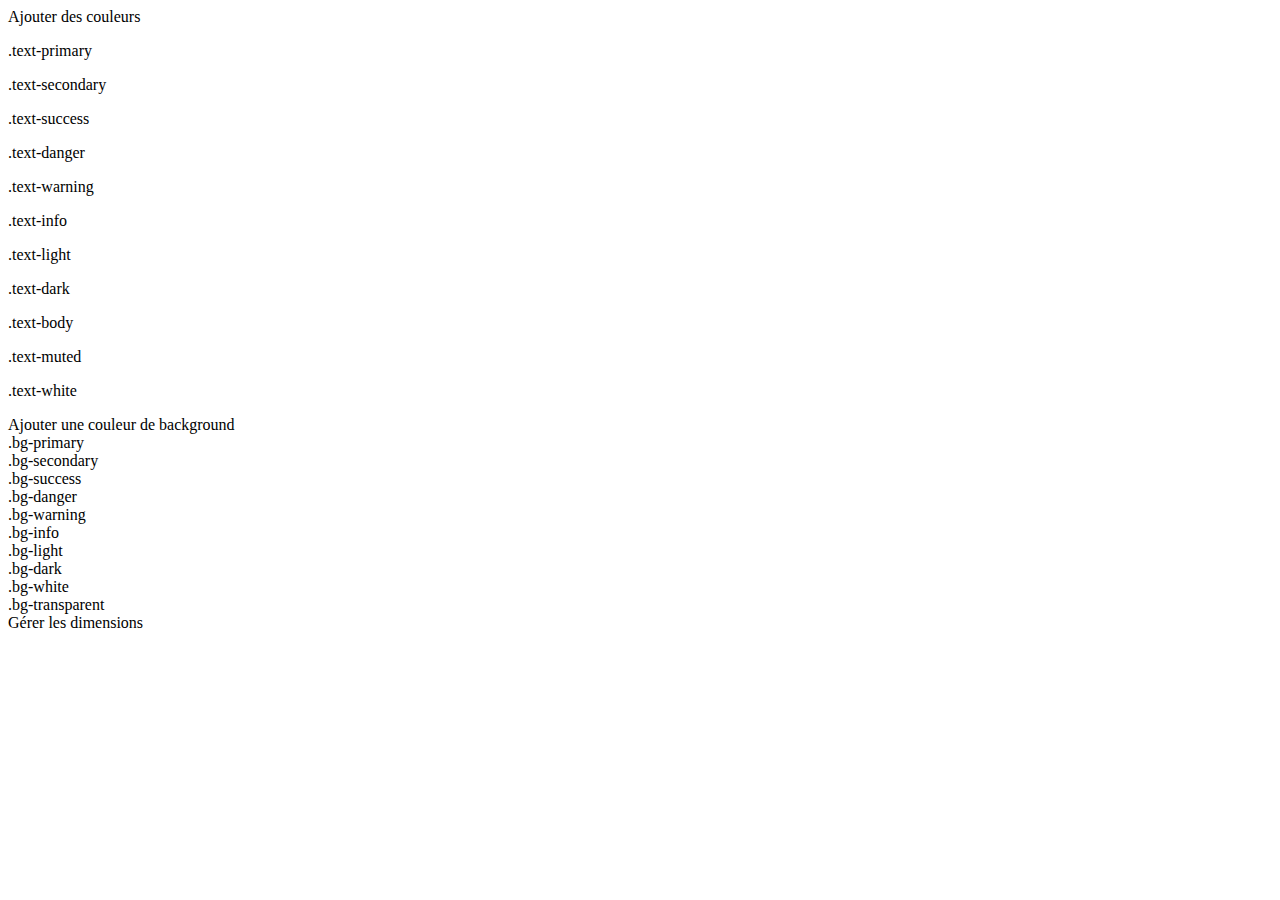
==== doc.html @ 023a7576 "Play with margins/padding" ====
<!DOCTYPE html>
<html lang="en">
<head>
    <meta charset="UTF-8">
    <title>Title</title>
</head>
<body>

Ajouter des couleurs

<p class="text-primary">.text-primary</p>
<p class="text-secondary">.text-secondary</p>
<p class="text-success">.text-success</p>
<p class="text-danger">.text-danger</p>
<p class="text-warning bg-dark">.text-warning</p>
<p class="text-info bg-dark">.text-info</p>
<p class="text-light bg-dark">.text-light</p>
<p class="text-dark">.text-dark</p>
<p class="text-body">.text-body</p>
<p class="text-muted">.text-muted</p>
<p class="text-white">.text-white</p>


Ajouter une couleur de background

<div class="bg-primary">.bg-primary</div>
<div class="bg-secondary">.bg-secondary</div>
<div class="bg-success">.bg-success</div>
<div class="bg-danger">.bg-danger</div>
<div class="bg-warning">.bg-warning</div>
<div class="bg-info">.bg-info</div>
<div class="bg-light">.bg-light</div>
<div class="bg-dark">.bg-dark</div>
<div class="bg-white">.bg-white</div>
<div class="bg-transparent">.bg-transparent</div>


Gérer les dimensions

<div class="w-25"></div>
<div class="w-50"></div>
<div class="w-75"></div>
<div class="w-100"></div>

<!-- Pareil avec height -->

<div class="h-..."></div>

<div class="vh-100"></div>
<div class="vw-100"></div>

<div class="min-vh-100"></div>
<div class="min-vw-100"></div>





</body>
</html>
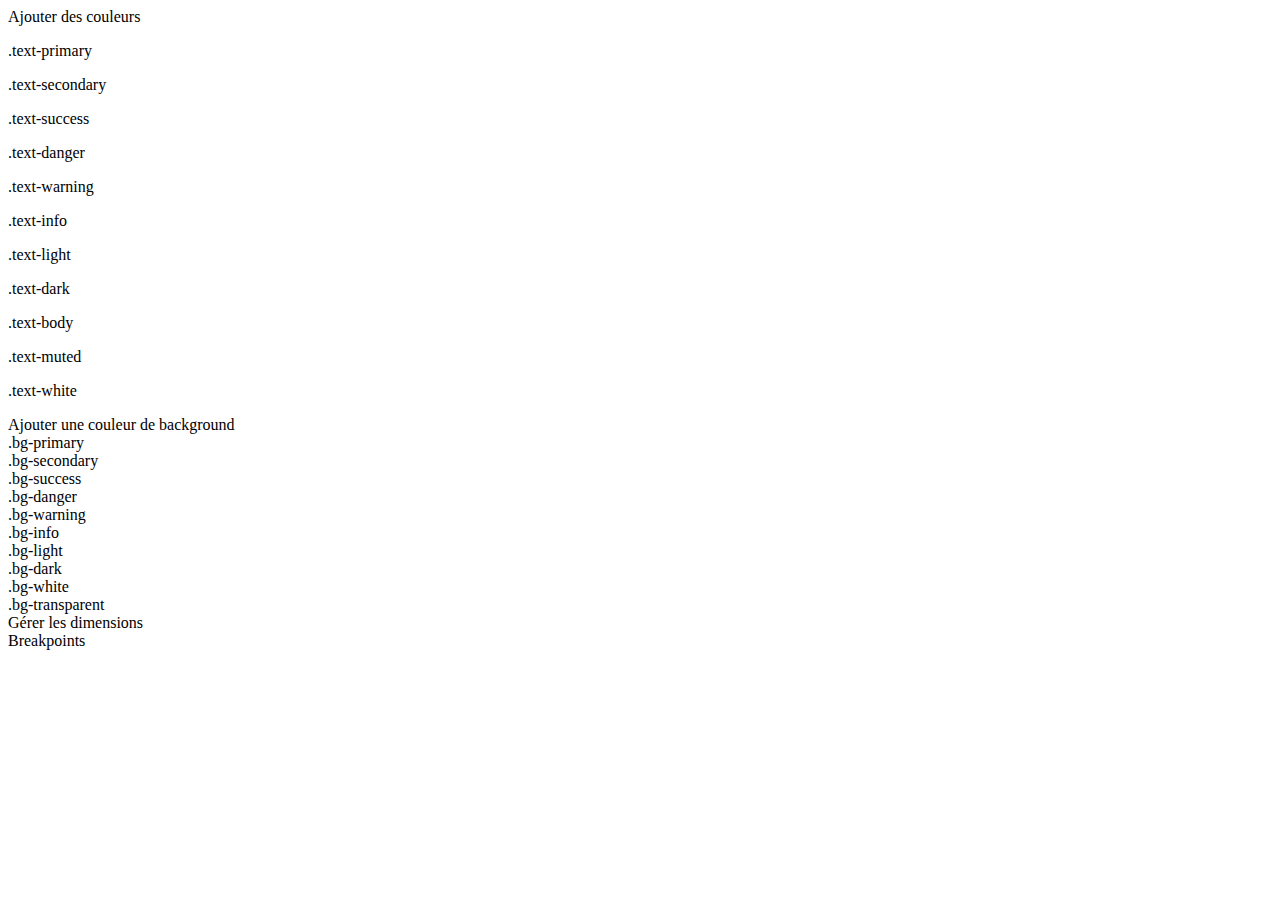
==== commit 691f7c54: "Break point" ====
--- a/doc.html
+++ b/doc.html
@@ -53,7 +53,16 @@
 <div class="min-vw-100"></div>
 
 
-
+Breakpoints
+<!-- Aide à faire un design responsive -->
+<!--
+    xs : 0 - 576 px
+    sm : >= 576 px
+    md : >= 768 px
+    lg : >= 992 px
+    xl : >= 1200 px
+    xxl : >= 1400 px
+-->
 
 
 </body>
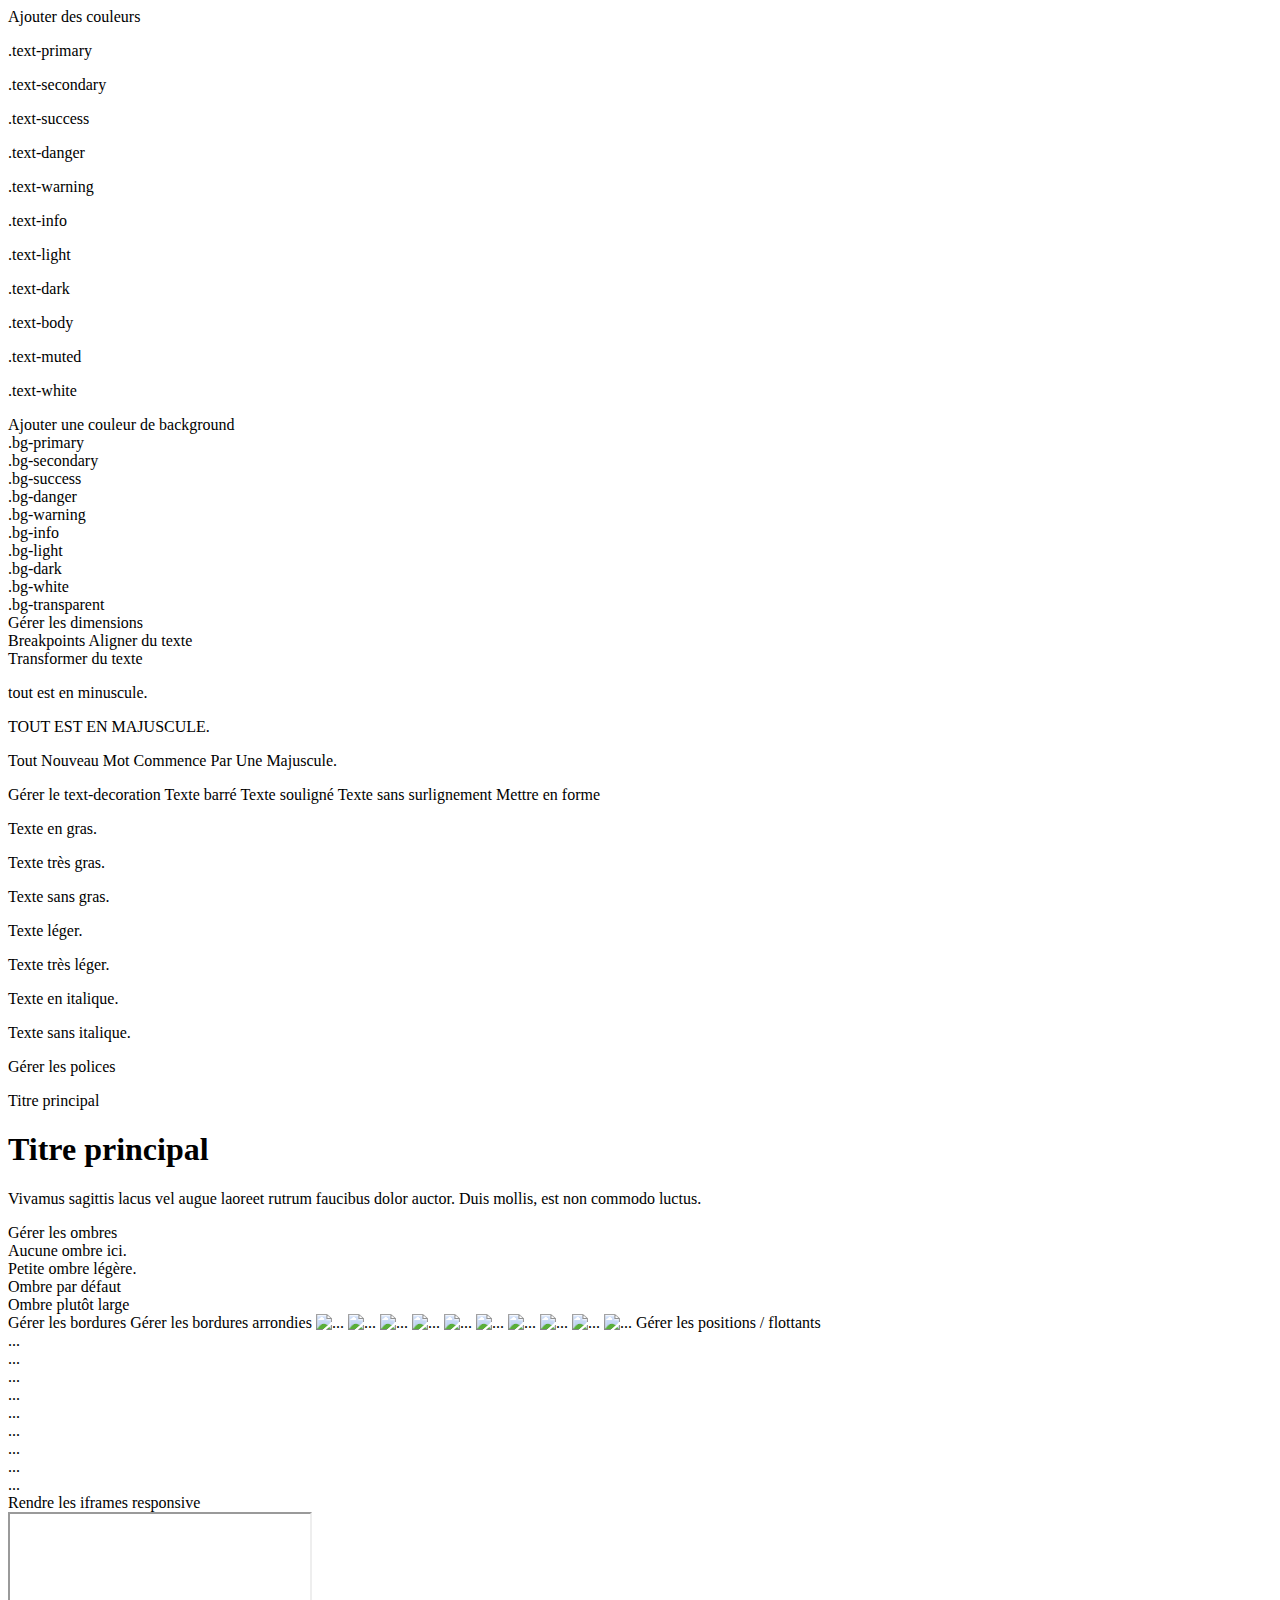
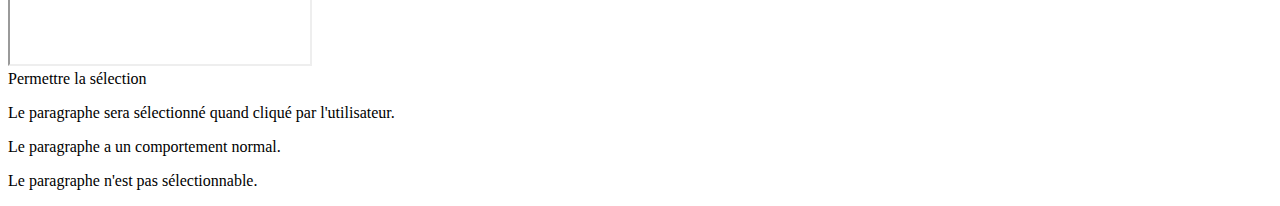
==== commit f2d3042b: "Play with text 2 + doc" ====
--- a/doc.html
+++ b/doc.html
@@ -65,5 +65,137 @@
 -->
 
 
+Aligner du texte
+
+<div class="text-start"></div>
+<div class="text-center"></div>
+<div class="text-end"></div>
+
+<div class="text-md-center text-sm-end text-center"></div>
+
+
+
+Transformer du texte
+
+<p class="text-lowercase">tout est en minuscule.</p>
+<p class="text-uppercase">TOUT EST EN MAJUSCULE.</p>
+<p class="text-capitalize">Tout Nouveau Mot Commence Par Une Majuscule.</p>
+
+
+
+
+Gérer le text-decoration
+
+<a class="text-decoration-line-through">Texte barré</a>
+<a class="text-decoration-underline">Texte souligné</a>
+<a class="text-decoration-none">Texte sans surlignement</a>
+
+
+Mettre en forme
+
+<p class="fw-bold">Texte en gras.</p>
+<p class="fw-bolder">Texte très gras.</p>
+<p class="fw-normal">Texte sans gras.</p>
+<p class="fw-light">Texte léger.</p>
+<p class="fw-lighter">Texte très léger.</p>
+<p class="fst-italic">Texte en italique.</p>
+<p class="fst-normal">Texte sans italique.</p>
+
+
+Gérer les polices
+
+<p class="h1">Titre principal</p> <!-- h1, h2, h3, ... h6 -->
+<h1 class="display-1">Titre principal</h1> <!-- display-1 ... display-6 -->
+
+<!-- Pour les descriptions -->
+<p class="lead">
+    Vivamus sagittis lacus vel augue laoreet rutrum faucibus dolor auctor. Duis mollis, est non commodo luctus.
+</p>
+
+
+Gérer les ombres
+
+<div class="shadow-none">Aucune ombre ici.</div>
+<div class="shadow-sm">Petite ombre légère.</div>
+<div class="shadow">Ombre par défaut</div>
+<div class="shadow-lg">Ombre plutôt large</div>
+
+
+Gérer les bordures
+
+<span class="border"></span>
+<span class="border-top"></span>
+<span class="border-end"></span>
+<span class="border-bottom"></span>
+<span class="border-start"></span>
+
+<span class="border-0"></span>
+<span class="border-top-0"></span>
+<span class="border-end-0"></span>
+<span class="border-bottom-0"></span>
+<span class="border-start-0"></span>
+
+<span class="border border-primary"></span>
+<span class="border border-secondary"></span>
+<span class="border border-success"></span>
+<span class="border border-danger"></span>
+<span class="border border-warning"></span>
+<span class="border border-info"></span>
+<span class="border border-light"></span>
+<span class="border border-dark"></span>
+<span class="border border-white"></span>
+
+
+Gérer les bordures arrondies
+
+<img src="..." class="rounded" alt="...">
+<img src="..." class="rounded-top" alt="...">
+<img src="..." class="rounded-end" alt="...">
+<img src="..." class="rounded-bottom" alt="...">
+<img src="..." class="rounded-start" alt="...">
+<img src="..." class="rounded-circle" alt="...">
+<img src="..." class="rounded-pill" alt="...">
+<img src="..." class="rounded-0" alt="...">
+
+<img src="..." class="rounded-sm" alt="...">
+<img src="..." class="rounded-lg" alt="...">
+
+
+Gérer les positions / flottants
+
+<div class="position-static">...</div>
+<div class="position-relative">...</div>
+<div class="position-absolute">...</div>
+<div class="position-fixed">...</div>
+<div class="position-sticky">...</div>
+
+<div class="float-start">...</div>
+<div class="float-end">...</div>
+<div class="float-none">...</div>
+
+<div class="float-md-end">...</div> <!-- Sera aligné en tant que flottant, à droite, jusqu'au breakpoint md -->
+
+
+Rendre les iframes responsive
+
+<div class="ratio ratio-16x9">
+    <iframe allowfullscreen src="https://www.youtube.com/embed/lXgLyCYuYA4"></iframe>
+</div>
+
+<!--
+    Formats
+        - ratio-1x1
+        - ratio-16x9
+        - ratio-4x3
+        - ratio-21x9
+-->
+
+
+Permettre la sélection
+
+<p class="user-select-all">Le paragraphe sera sélectionné quand cliqué par l'utilisateur.</p>
+<p class="user-select-auto">Le paragraphe a un comportement normal.</p>
+<p class="user-select-none">Le paragraphe n'est pas sélectionnable.</p>
+
 </body>
 </html>
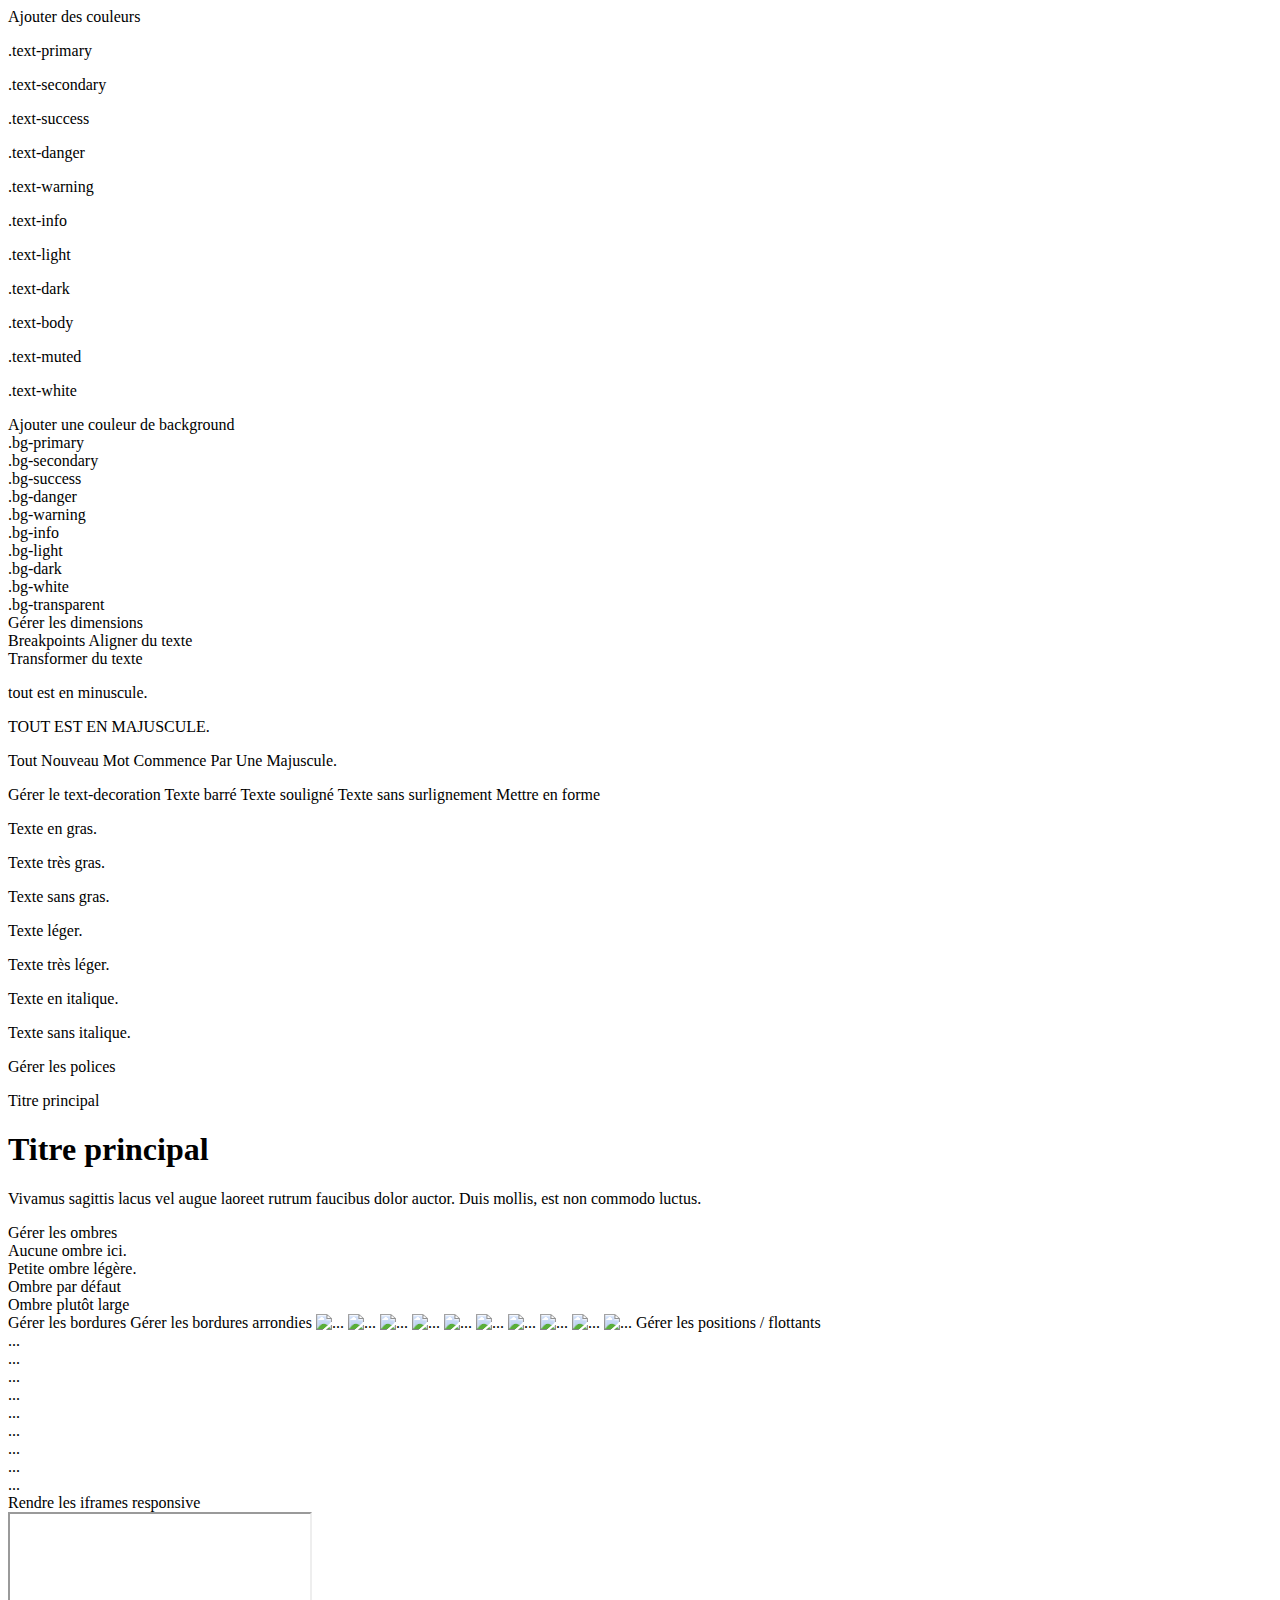
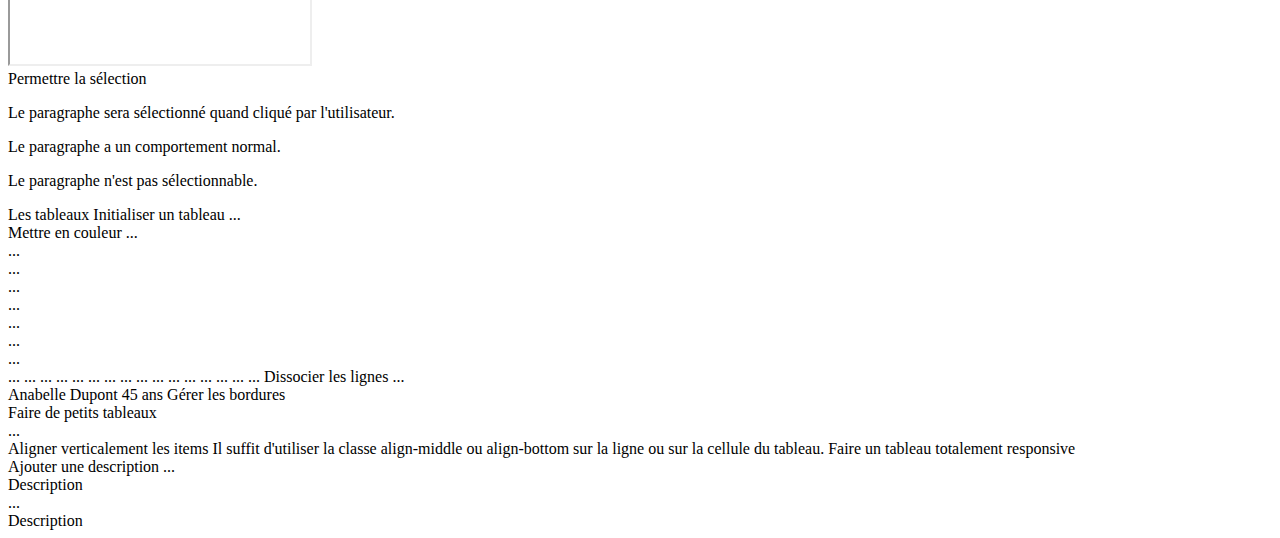
==== commit 7204a6a9: "Tables" ====
--- a/doc.html
+++ b/doc.html
@@ -197,5 +197,114 @@
 <p class="user-select-auto">Le paragraphe a un comportement normal.</p>
 <p class="user-select-none">Le paragraphe n'est pas sélectionnable.</p>
 
+
+
+Les tableaux
+
+Initialiser un tableau
+
+<table class="table">
+    ...
+</table>
+
+
+Mettre en couleur
+
+<!-- Sur le tableau -->
+<table class="table-primary">...</table>
+<table class="table-secondary">...</table>
+<table class="table-success">...</table>
+<table class="table-danger">...</table>
+<table class="table-warning">...</table>
+<table class="table-info">...</table>
+<table class="table-light">...</table>
+<table class="table-dark">...</table>
+
+<!-- Sur des lignes -->
+<tr class="table-primary">...</tr>
+<tr class="table-secondary">...</tr>
+<tr class="table-success">...</tr>
+<tr class="table-danger">...</tr>
+<tr class="table-warning">...</tr>
+<tr class="table-info">...</tr>
+<tr class="table-light">...</tr>
+<tr class="table-dark">...</tr>
+
+<!-- Sur des cellules (`td` ou `th`) -->
+<tr>
+    <td class="table-primary">...</td>
+    <td class="table-secondary">...</td>
+    <td class="table-success">...</td>
+    <td class="table-danger">...</td>
+    <td class="table-warning">...</td>
+    <td class="table-info">...</td>
+    <td class="table-light">...</td>
+    <td class="table-dark">...</td>
+</tr>
+
+
+Dissocier les lignes
+
+<table class="table table-striped table-hover">
+    ...
+</table>
+
+<!-- Et pour mettre en valeur :  -->
+<tr>
+    <td class="table-active">Anabelle</td>
+    <td>Dupont</td>
+    <td>45 ans</td>
+</tr>
+
+
+Gérer les bordures
+
+<table class="table table-bordered border-primary">
+
+</table>
+
+<!-- Pour retirer les bordures -->
+<table class="table table-borderless">
+
+    </div>
+
+
+    Faire de petits tableaux
+
+    <table class="table table-sm">
+        ...
+    </table>
+
+
+    Aligner verticalement les items
+
+    Il suffit d'utiliser la classe align-middle ou align-bottom sur la ligne ou sur la cellule du tableau.
+
+
+    Faire un tableau totalement responsive
+
+    <table class="table table-responsive">
+
+    </table>
+
+    <!-- En utilisant les breakpoints -->
+    <table class="table table-responsive-lg">
+
+    </table>
+
+
+    Ajouter une description
+
+    <table class="table">
+        <caption>Description</caption>
+        ...
+    </table>
+
+    <!-- Et si on veut mettre la description au-dessus du tableau -->
+    <table class="table caption-top">
+        <caption>Description</caption>
+        ...
+    </table>
+
 </body>
 </html>
